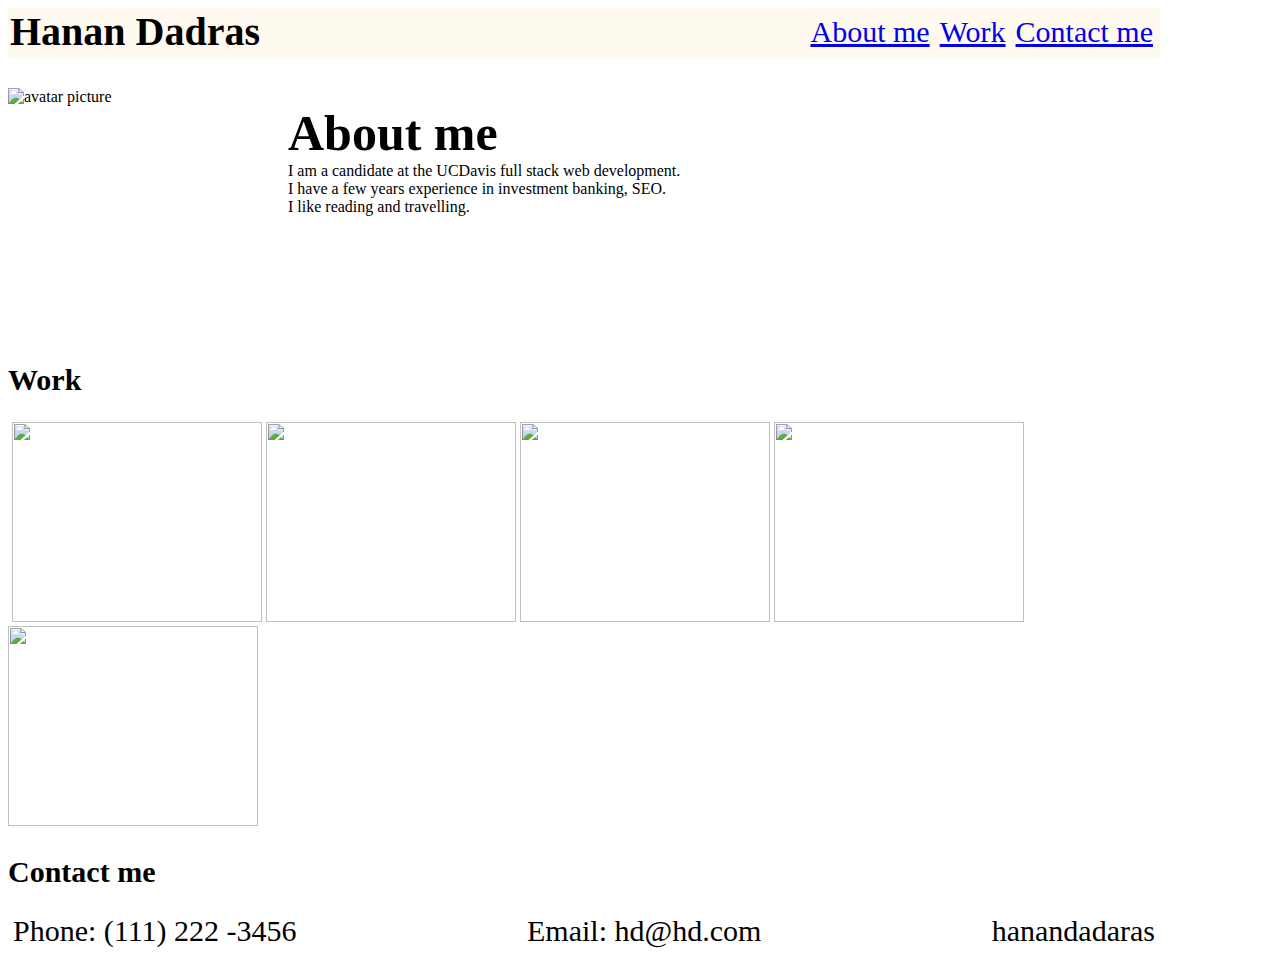
==== index.html @ 18f14a12 "Myportfolio ccs changes" ====
<!DOCTYPE html>
<head>
<html lang="en">
<meta charset="UTF-8">
<meta http-equiv="X-UA-Compatible" content="IE=edge">
<meta name="viewport" content="width=device-width, initial-scale=1.0">
<link rel="stylesheet" href="assets/style.css">
<title>Myportfolio</title>
</head>
<body>
    <header>
        <h1> Hanan Dadras</h1>
        <nav>
            <ul>
                <li>
                    <a href="#About me"> About me </a>
                </li>

                <li>
                    <a href="#Work"> Work </a>
                </li>

                <li>
                    <a href="#Contact me"> Contact me </a>
                </li>
            </ul>
        </nav>
   
    </header>

    <section class="About-me" id="About me">
    <img src="https://encrypted-tbn0.gstatic.com/images?q=tbn:ANd9GcS8VV7dlZvxOseZJqh0baBIHNre1tzNjcZpXQ&usqp=CAU" alt="avatar picture" style="width:250px;height:250px;" class=right>

        <p>
            <span class="Title">About me</span> <br>
            I am a candidate at the UCDavis full stack web development.<br>
            I have a few years experience in investment banking, SEO.<br>
            I like reading and travelling.<br>
        </p>
    </section>

    <section>
    <div>
        <h2 id="Work"> Work</h2>
        
        <img src="https://images.unsplash.com/photo-1558282824-6100cafce720?ixid=MnwxMjA3fDB8MHxzZWFyY2h8MTd8fGJpdHN8ZW58MHx8MHx8&ixlib=rb-1.2.1&auto=format&fit=crop&w=800&q=60"
            alt="" style="width:500px;">
            <style> img:hover {transform:scale(1.1)} </style>
    
        <img class="port-img" src="https://images.unsplash.com/photo-1634129366530-61d3e56a84fb?ixlib=rb-1.2.1&ixid=MnwxMjA3fDB8MHxwaG90by1wYWdlfHx8fGVufDB8fHx8&auto=format&fit=crop&w=1632&q=80">
       
        <img class="port-img" src="https://images.unsplash.com/photo-1610374792793-f016b77ca51a?ixid=MnwxMjA3fDB8MHxzZWFyY2h8MTV8fG9mZmljZSUyMG1lZXRpbmd8ZW58MHx8MHx8&ixlib=rb-1.2.1&auto=format&fit=crop&w=800&q=60" alt="">
        
        <img class="port-img" src="https://images.unsplash.com/photo-1505662695181-d4b60363d2a3?ixid=MnwxMjA3fDB8MHxzZWFyY2h8MTV8fHNreWxpbmV8ZW58MHx8MHx8&ixlib=rb-1.2.1&auto=format&fit=crop&w=800&q=60" alt="">
       
        <img class="port-img" src="https://images.unsplash.com/photo-1565106430482-8f6e74349ca1?ixid=MnwxMjA3fDB8MHxzZWFyY2h8MTN8fGJpdHN8ZW58MHx8MHx8&ixlib=rb-1.2.1&auto=format&fit=crop&w=800&q=60" alt="">
        
        <img class="port-img" src="https://media.istockphoto.com/photos/innovations-systems-connecting-people-and-intelligence-devices-and-picture-id1025745040?b=1&k=20&m=1025745040&s=170667a&w=0&h=DSo7tc-TM5RpJdDFZS7M0JyZCqjrCnpl9djRrUn2IHc=" alt="">
            
    </div>
        
    </section>

    <section>
        <div>
        <h2 id="Contact me">Contact me</h2>
        <ul>
            <li>Phone: (111) 222 -3456</li>
            <li>Email: hd@hd.com</li>
            <li>hanandadaras</li>
        </ul>
        </div>
    </section>

</body>

</html>
---- assets/style.css ----
body {
    background-image: url("https://images.unsplash.com/photo-1471897488648-5eae4ac6686b?ixid=MnwxMjA3fDF8MHxlZGl0b3JpYWwtZmVlZHw2fHx8ZW58MHx8fHw%3D&ixlib=rb-1.2.1&auto=format&fit=crop&w=1600&q=60"); width:90%;
}

header{
    display:flex;
    flex-direction: row;
    justify-content: space-between;
    flex-wrap: wrap;
    padding-left:2px;
    padding-right: 2px;
   background-color:floralwhite;
}

header h1 {
            font-weight: bold;
            font-size: 40px;
            margin:0;
            
        }

        /*this is to keep ul elements with h1*/


    ul
    {
        width:100%;
        padding: 0 0 2px;
        margin:0;
        display:flex;
        flex-wrap: wrap;
       justify-content: space-between;
    }
    ul li{
        font-size: 30px;
        list-style: none;
        padding: 0px 5px 0px 5px;
    }

nav {
    margin: 7px 0;
    display:flex;
    flex-direction: row;
    flex-wrap: wrap;
}


h2 {
            font-size: 30px;
        
        }
.About-me{
    display:flex;
    flex-direction: row;
    flex-wrap: wrap;
    padding-top: 30px;
}
.Title{
    font-size: 50px;
    font-weight: bold;
}
.About-me p{
    margin-left: 30px;
}
.port-img {
    width: 250px;
    height: 200px;
}

@media (max-width:600px){
    body{
        display: block;
    }
    header {
        display: block;
    }
};
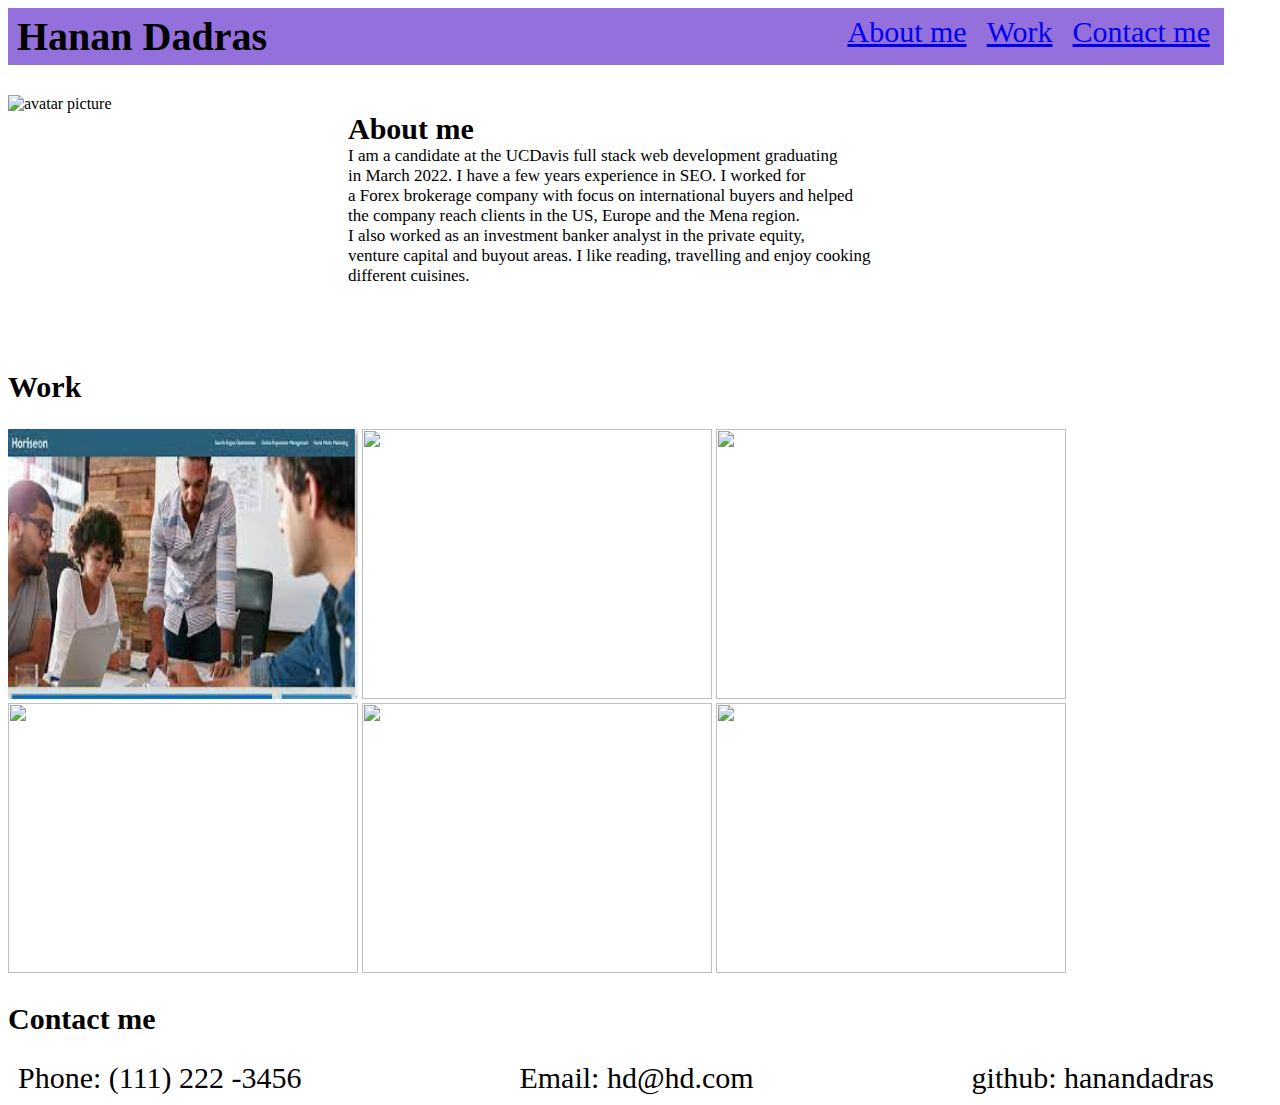
==== commit 85ce5ecb: "adjusted portfolio pictures" ====
--- a/index.html
+++ b/index.html
@@ -29,13 +29,13 @@
     </header>
 
     <section class="About-me" id="About me">
-    <img src="https://encrypted-tbn0.gstatic.com/images?q=tbn:ANd9GcS8VV7dlZvxOseZJqh0baBIHNre1tzNjcZpXQ&usqp=CAU" alt="avatar picture" style="width:250px;height:250px;" class=right>
+    <img src="https://encrypted-tbn0.gstatic.com/images?q=tbn:ANd9GcS8VV7dlZvxOseZJqh0baBIHNre1tzNjcZpXQ&usqp=CAU" alt="avatar picture" style="width:300px;height:250px;" class=right>
 
         <p>
             <span class="Title">About me</span> <br>
-            I am a candidate at the UCDavis full stack web development.<br>
-            I have a few years experience in investment banking, SEO.<br>
-            I like reading and travelling.<br>
+            I am a candidate at the UCDavis full stack web development graduating<br> in March 2022.
+            I have a few years experience in SEO. I worked for <br> a Forex brokerage company with focus on international buyers and helped <br>the company reach clients in the US, Europe and the Mena region.<br>I also worked as an investment banker analyst in the private equity,<br> venture capital and buyout areas.
+            I like reading, travelling and enjoy cooking<br> different cuisines.
         </p>
     </section>
 
@@ -43,9 +43,10 @@
     <div>
         <h2 id="Work"> Work</h2>
         
-        <img src="https://images.unsplash.com/photo-1558282824-6100cafce720?ixid=MnwxMjA3fDB8MHxzZWFyY2h8MTd8fGJpdHN8ZW58MHx8MHx8&ixlib=rb-1.2.1&auto=format&fit=crop&w=800&q=60"
-            alt="" style="width:500px;">
-            <style> img:hover {transform:scale(1.1)} </style>
+       
+        <img class="port-img" src="[data-uri]" alt="co-workers in a social-media-marketing meeting" style="width:300px height: 300px">
+
+            <style> img:hover {transform:scale(1.4)} </style>
     
         <img class="port-img" src="https://images.unsplash.com/photo-1634129366530-61d3e56a84fb?ixlib=rb-1.2.1&ixid=MnwxMjA3fDB8MHxwaG90by1wYWdlfHx8fGVufDB8fHx8&auto=format&fit=crop&w=1632&q=80">
        
@@ -56,7 +57,9 @@
         <img class="port-img" src="https://images.unsplash.com/photo-1565106430482-8f6e74349ca1?ixid=MnwxMjA3fDB8MHxzZWFyY2h8MTN8fGJpdHN8ZW58MHx8MHx8&ixlib=rb-1.2.1&auto=format&fit=crop&w=800&q=60" alt="">
         
         <img class="port-img" src="https://media.istockphoto.com/photos/innovations-systems-connecting-people-and-intelligence-devices-and-picture-id1025745040?b=1&k=20&m=1025745040&s=170667a&w=0&h=DSo7tc-TM5RpJdDFZS7M0JyZCqjrCnpl9djRrUn2IHc=" alt="">
-            
+        
+        
+       
     </div>
         
     </section>
@@ -67,7 +70,7 @@
         <ul>
             <li>Phone: (111) 222 -3456</li>
             <li>Email: hd@hd.com</li>
-            <li>hanandadaras</li>
+            <li>github: hanandadras</li>
         </ul>
         </div>
     </section>
--- a/assets/style.css
+++ b/assets/style.css
@@ -1,5 +1,5 @@
 body {
-    background-image: url("https://images.unsplash.com/photo-1471897488648-5eae4ac6686b?ixid=MnwxMjA3fDF8MHxlZGl0b3JpYWwtZmVlZHw2fHx8ZW58MHx8fHw%3D&ixlib=rb-1.2.1&auto=format&fit=crop&w=1600&q=60"); width:90%;
+    background-image: url("https://images.unsplash.com/photo-1558591710-4b4a1ae0f04d?ixid=MnwxMjA3fDB8MHxzZWFyY2h8Nnx8YmFja2dyb3VuZCUyMHRleHR1cmV8ZW58MHx8MHx8&ixlib=rb-1.2.1&auto=format&fit=crop&w=800&q=60"); width:95%;
 }
 
 header{
@@ -7,15 +7,18 @@
     flex-direction: row;
     justify-content: space-between;
     flex-wrap: wrap;
-    padding-left:2px;
-    padding-right: 2px;
-   background-color:floralwhite;
+    padding-left:4px;
+    padding-right: 4px;
+   background-color:mediumpurple;
+}
+p{
+    font-size: 17px;
 }
 
 header h1 {
             font-weight: bold;
             font-size: 40px;
-            margin:0;
+            margin: 5px;;
             
         }
 
@@ -30,11 +33,12 @@
         display:flex;
         flex-wrap: wrap;
        justify-content: space-between;
+       
     }
     ul li{
         font-size: 30px;
         list-style: none;
-        padding: 0px 5px 0px 5px;
+        padding: 0px 10px 0px 10px;
     }
 
 nav {
@@ -56,15 +60,22 @@
     padding-top: 30px;
 }
 .Title{
-    font-size: 50px;
+    font-size: 30px;
     font-weight: bold;
 }
 .About-me p{
-    margin-left: 30px;
+    margin-left: 40px;
 }
 .port-img {
-    width: 250px;
-    height: 200px;
+    width: 350px;
+    height: 270px;
+}
+.Contact-me{
+    ul li{
+        font-size: 20px;
+        list-style: none;
+        padding: 0px 10px 0px 10px;
+}
 }
 
 @media (max-width:600px){
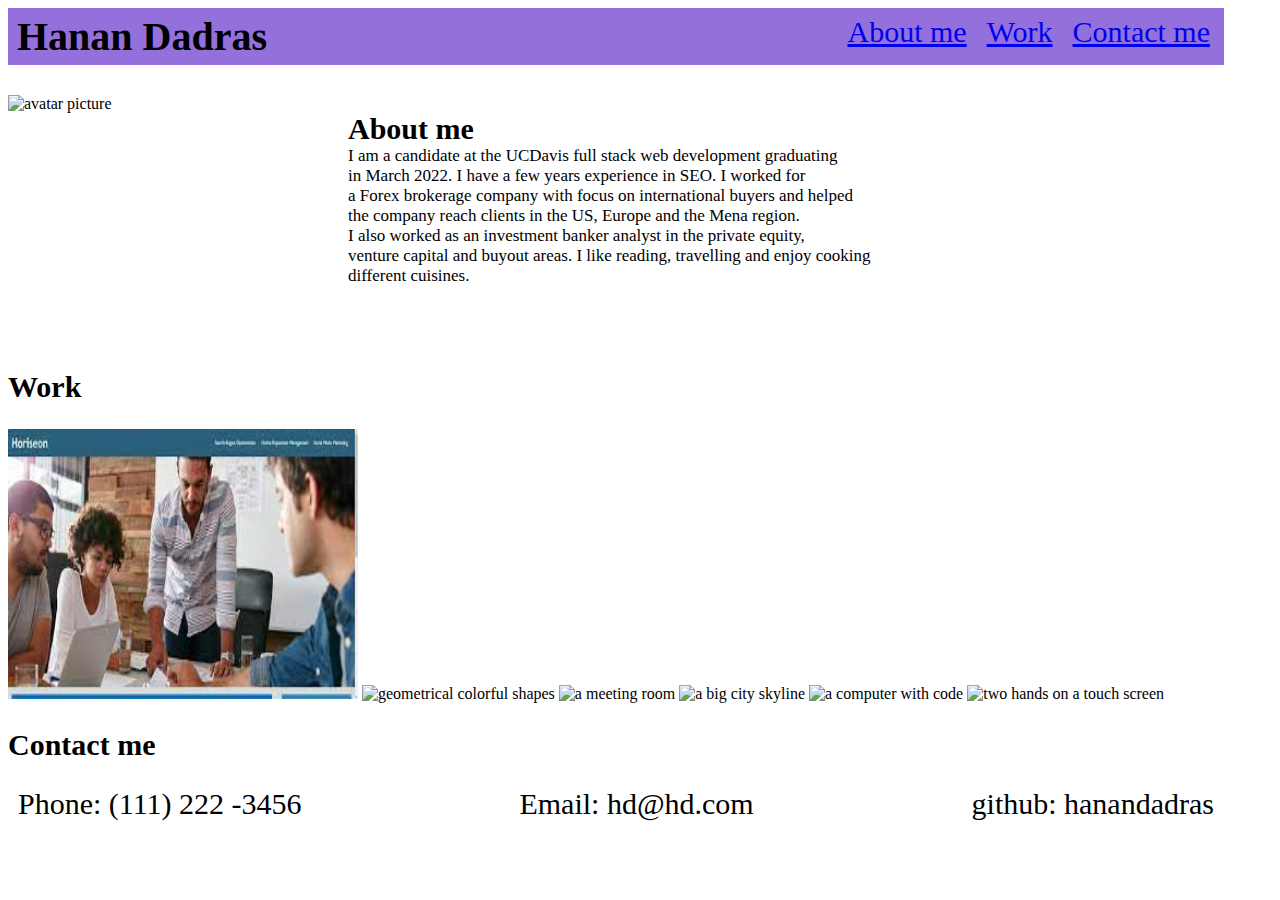
==== commit 7fbdb0cc: "added alt attributes to pictures" ====
--- a/index.html
+++ b/index.html
@@ -48,15 +48,15 @@
 
             <style> img:hover {transform:scale(1.4)} </style>
     
-        <img class="port-img" src="https://images.unsplash.com/photo-1634129366530-61d3e56a84fb?ixlib=rb-1.2.1&ixid=MnwxMjA3fDB8MHxwaG90by1wYWdlfHx8fGVufDB8fHx8&auto=format&fit=crop&w=1632&q=80">
+        <img class="port-img" src="https://images.unsplash.com/photo-1634129366530-61d3e56a84fb?ixlib=rb-1.2.1&ixid=MnwxMjA3fDB8MHxwaG90by1wYWdlfHx8fGVufDB8fHx8&auto=format&fit=crop&w=1632&q=80" alt="geometrical colorful shapes">
        
-        <img class="port-img" src="https://images.unsplash.com/photo-1610374792793-f016b77ca51a?ixid=MnwxMjA3fDB8MHxzZWFyY2h8MTV8fG9mZmljZSUyMG1lZXRpbmd8ZW58MHx8MHx8&ixlib=rb-1.2.1&auto=format&fit=crop&w=800&q=60" alt="">
+        <img class="port-img" src="https://images.unsplash.com/photo-1610374792793-f016b77ca51a?ixid=MnwxMjA3fDB8MHxzZWFyY2h8MTV8fG9mZmljZSUyMG1lZXRpbmd8ZW58MHx8MHx8&ixlib=rb-1.2.1&auto=format&fit=crop&w=800&q=60" alt="a meeting room">
         
-        <img class="port-img" src="https://images.unsplash.com/photo-1505662695181-d4b60363d2a3?ixid=MnwxMjA3fDB8MHxzZWFyY2h8MTV8fHNreWxpbmV8ZW58MHx8MHx8&ixlib=rb-1.2.1&auto=format&fit=crop&w=800&q=60" alt="">
+        <img class="port-img" src="https://images.unsplash.com/photo-1505662695181-d4b60363d2a3?ixid=MnwxMjA3fDB8MHxzZWFyY2h8MTV8fHNreWxpbmV8ZW58MHx8MHx8&ixlib=rb-1.2.1&auto=format&fit=crop&w=800&q=60" alt="a big city skyline">
        
-        <img class="port-img" src="https://images.unsplash.com/photo-1565106430482-8f6e74349ca1?ixid=MnwxMjA3fDB8MHxzZWFyY2h8MTN8fGJpdHN8ZW58MHx8MHx8&ixlib=rb-1.2.1&auto=format&fit=crop&w=800&q=60" alt="">
+        <img class="port-img" src="https://images.unsplash.com/photo-1565106430482-8f6e74349ca1?ixid=MnwxMjA3fDB8MHxzZWFyY2h8MTN8fGJpdHN8ZW58MHx8MHx8&ixlib=rb-1.2.1&auto=format&fit=crop&w=800&q=60" alt="a computer with code">
         
-        <img class="port-img" src="https://media.istockphoto.com/photos/innovations-systems-connecting-people-and-intelligence-devices-and-picture-id1025745040?b=1&k=20&m=1025745040&s=170667a&w=0&h=DSo7tc-TM5RpJdDFZS7M0JyZCqjrCnpl9djRrUn2IHc=" alt="">
+        <img class="port-img" src="https://media.istockphoto.com/photos/innovations-systems-connecting-people-and-intelligence-devices-and-picture-id1025745040?b=1&k=20&m=1025745040&s=170667a&w=0&h=DSo7tc-TM5RpJdDFZS7M0JyZCqjrCnpl9djRrUn2IHc=" alt="two hands on a touch screen">
         
         
        
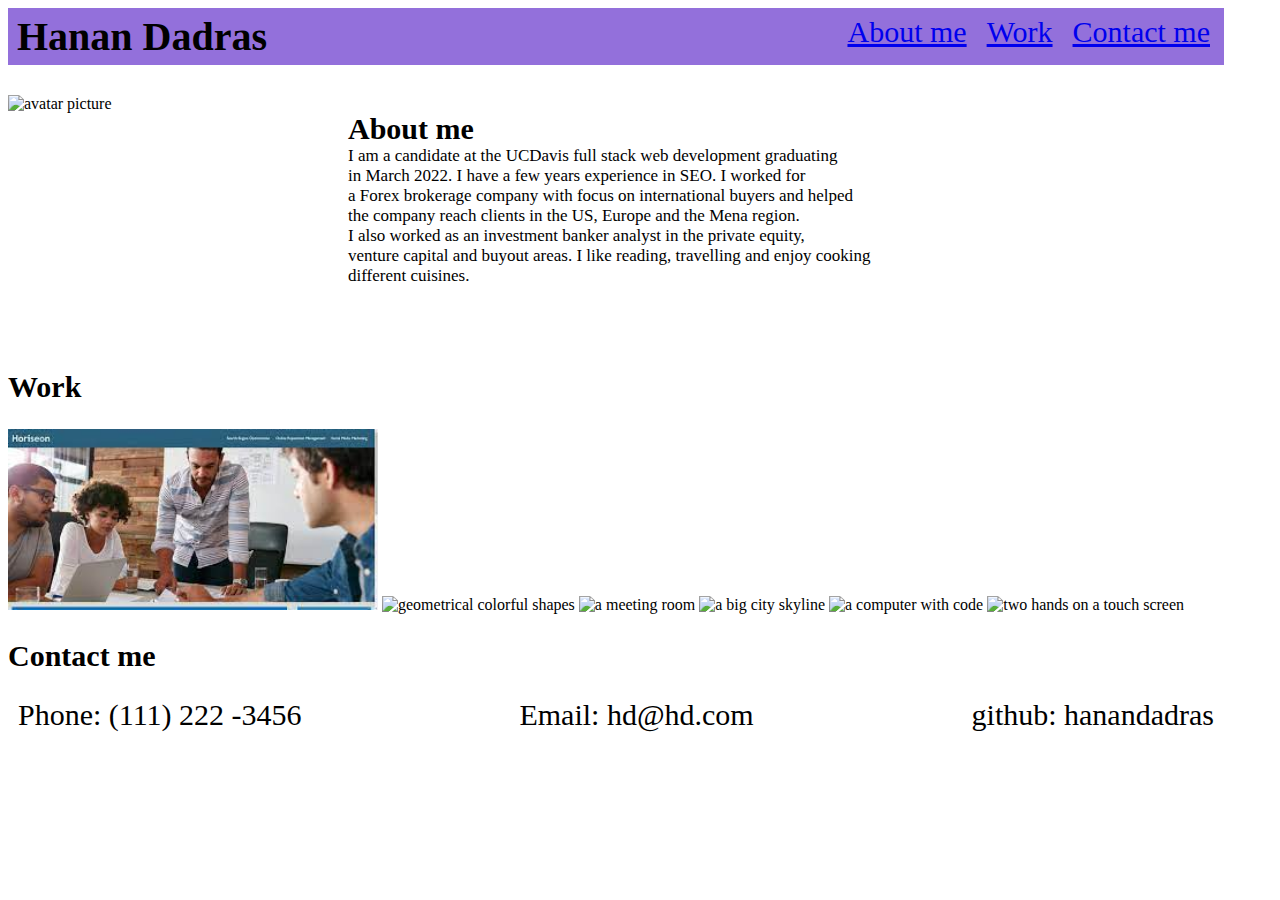
==== commit 6c23ebb4: "changed picture size bigger" ====
--- a/index.html
+++ b/index.html
@@ -44,7 +44,7 @@
         <h2 id="Work"> Work</h2>
         
        
-        <img class="port-img" src="[data-uri]" alt="co-workers in a social-media-marketing meeting" style="width:300px height: 300px">
+        <img src="[data-uri]" alt="co-workers in a social-media-marketing meeting" style= width:370px height:300px>
 
             <style> img:hover {transform:scale(1.4)} </style>
     
--- a/assets/style.css
+++ b/assets/style.css
@@ -67,8 +67,8 @@
     margin-left: 40px;
 }
 .port-img {
-    width: 350px;
-    height: 270px;
+    width: 240px;
+    height: 160px;
 }
 .Contact-me{
     ul li{
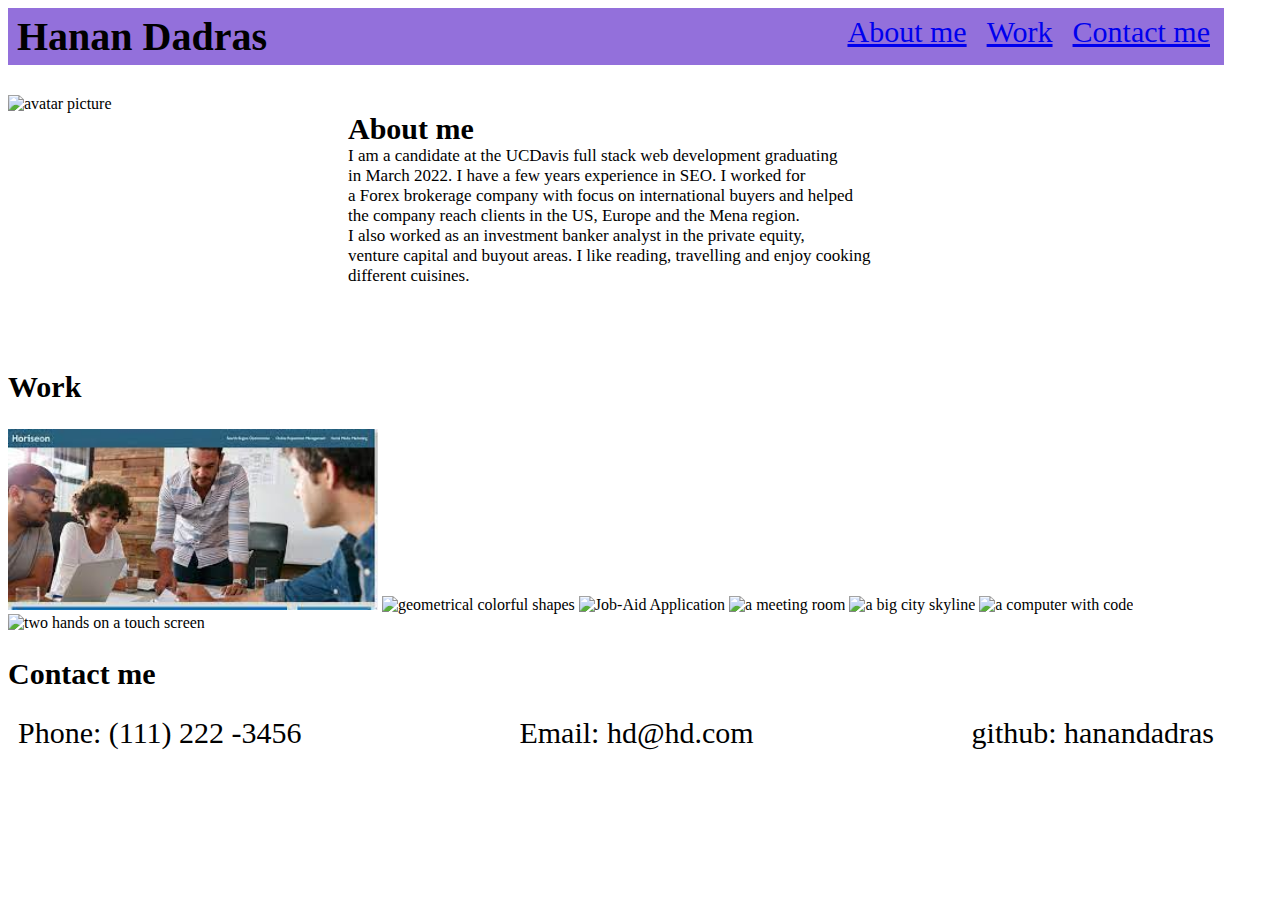
==== commit 94b5d629: "updated with Job-Aid" ====
--- a/index.html
+++ b/index.html
@@ -49,6 +49,8 @@
             <style> img:hover {transform:scale(1.4)} </style>
     
         <img class="port-img" src="https://images.unsplash.com/photo-1634129366530-61d3e56a84fb?ixlib=rb-1.2.1&ixid=MnwxMjA3fDB8MHxwaG90by1wYWdlfHx8fGVufDB8fHx8&auto=format&fit=crop&w=1632&q=80" alt="geometrical colorful shapes">
+
+        <img class="port-img" src="https://raw.githubusercontent.com/hectorromo06/job-aid/readMe/assets/images/job-aid-screenshot.png" alt="Job-Aid Application">
        
         <img class="port-img" src="https://images.unsplash.com/photo-1610374792793-f016b77ca51a?ixid=MnwxMjA3fDB8MHxzZWFyY2h8MTV8fG9mZmljZSUyMG1lZXRpbmd8ZW58MHx8MHx8&ixlib=rb-1.2.1&auto=format&fit=crop&w=800&q=60" alt="a meeting room">
         
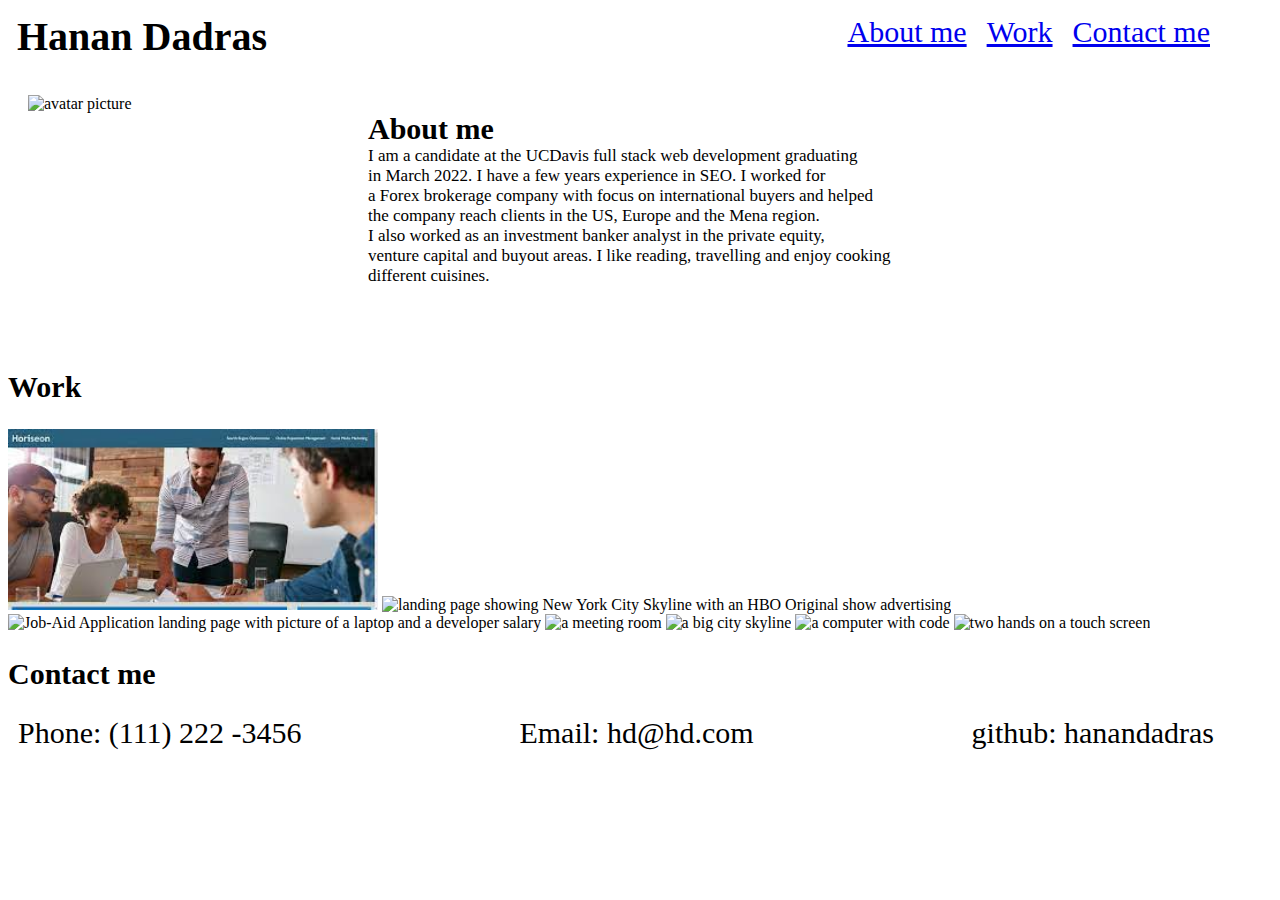
==== commit 8092fa59: "added moviesNme link with landing page snapshot" ====
--- a/index.html
+++ b/index.html
@@ -48,9 +48,9 @@
 
             <style> img:hover {transform:scale(1.4)} </style>
     
-        <img class="port-img" src="https://images.unsplash.com/photo-1634129366530-61d3e56a84fb?ixlib=rb-1.2.1&ixid=MnwxMjA3fDB8MHxwaG90by1wYWdlfHx8fGVufDB8fHx8&auto=format&fit=crop&w=1632&q=80" alt="geometrical colorful shapes">
+        <img class="port-img" src="https://user-images.githubusercontent.com/91281668/150245036-eed4c5a7-4f2b-4bfe-ad97-fd42d951d445.png" alt="landing page showing New York City Skyline with an HBO Original show advertising">
 
-        <img class="port-img" src="https://raw.githubusercontent.com/hectorromo06/job-aid/readMe/assets/images/job-aid-screenshot.png" alt="Job-Aid Application">
+        <img class="port-img" src="https://github.com/hectorromo06/job-aid/blob/main/assets/images/job-aid-screenshot.png?raw=true" alt="Job-Aid Application landing page with picture of a laptop and a developer salary">
        
         <img class="port-img" src="https://images.unsplash.com/photo-1610374792793-f016b77ca51a?ixid=MnwxMjA3fDB8MHxzZWFyY2h8MTV8fG9mZmljZSUyMG1lZXRpbmd8ZW58MHx8MHx8&ixlib=rb-1.2.1&auto=format&fit=crop&w=800&q=60" alt="a meeting room">
         
--- a/assets/style.css
+++ b/assets/style.css
@@ -9,7 +9,7 @@
     flex-wrap: wrap;
     padding-left:4px;
     padding-right: 4px;
-   background-color:mediumpurple;
+   background-color: none;
 }
 p{
     font-size: 17px;
@@ -18,7 +18,7 @@
 header h1 {
             font-weight: bold;
             font-size: 40px;
-            margin: 5px;;
+            margin: 5px;
             
         }
 
@@ -46,6 +46,7 @@
     display:flex;
     flex-direction: row;
     flex-wrap: wrap;
+    font-display:
 }
 
 
@@ -58,6 +59,8 @@
     flex-direction: row;
     flex-wrap: wrap;
     padding-top: 30px;
+    padding-left: 20px;
+    padding-right: 20px;
 }
 .Title{
     font-size: 30px;
